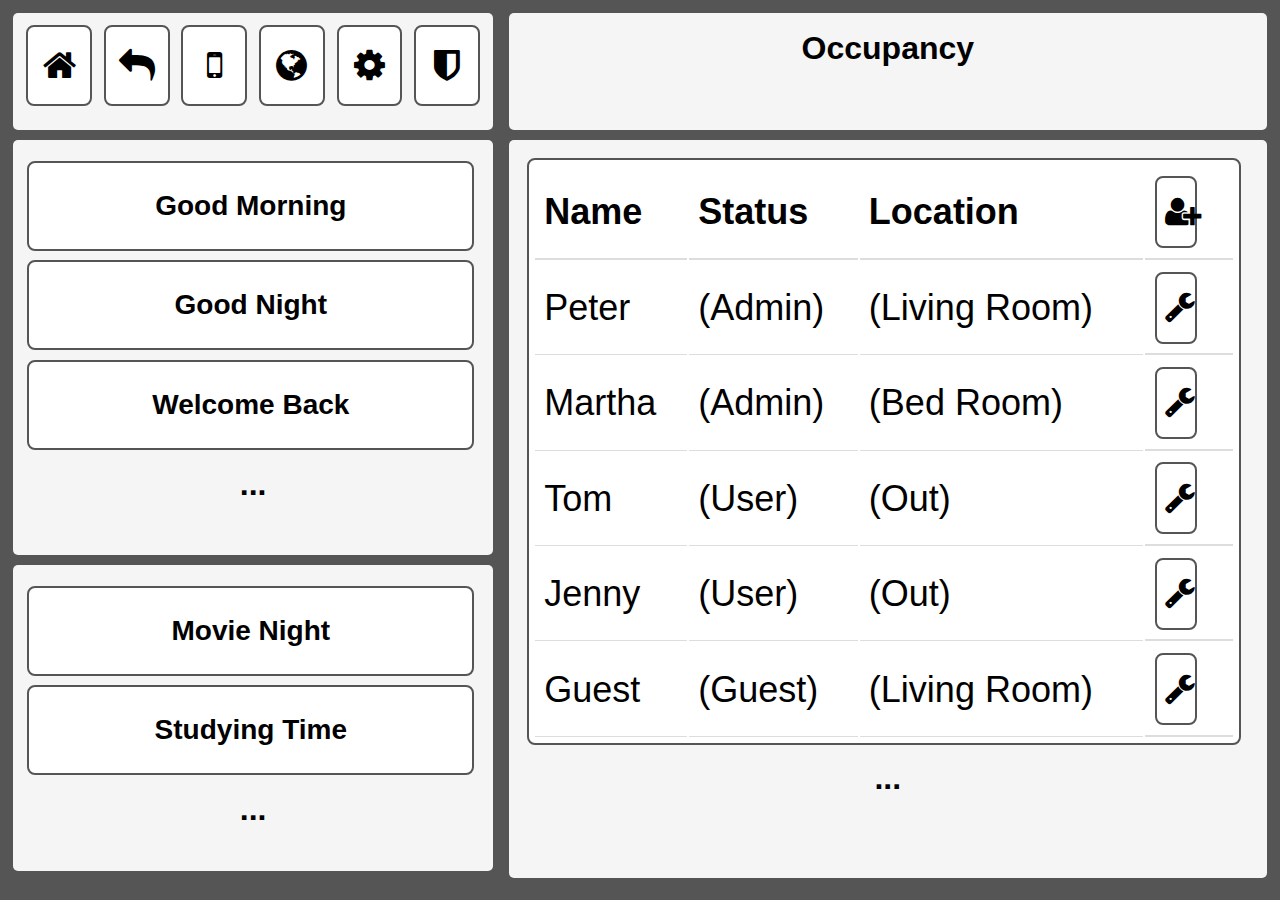
==== occupancy.html @ a0211cd5 "Rename occupancy to occupancy.html" ====
<!DOCTYPE html>
<html lang="en">
<head>
<link rel="stylesheet" href="https://cdnjs.cloudflare.com/ajax/libs/font-awesome/4.7.0/css/font-awesome.min.css">
<title>Occupancy</title>
<meta charset="utf-8">
<meta name="viewport" content="width=device-width, initial-scale=1">
<meta name="viewport" content="height=device-height, initial-scale=1">
<style>
* {
    box-sizing: border-box;
}

body {
    font-family: Arial, Helvetica, sans-serif;
    background-color: #555555;
}
h1 {
    font-family: Arial, Helvetica, sans-serif;
    font-size: 32px;
    margin: 12px;
}
h2 {
    font-family: Arial, Helvetica, sans-serif;
    font-size: 28px;
    margin: 2px;
}
h3 {
    font-family: Arial, Helvetica, sans-serif;
    font-size: 16%;
    margin: none;
    padding-bottom: 6%;
}

/* Style the header */
.header {
	 border: 4px gray;
    border-radius: 5px;
    margin: 5px;
    width: 60%;
    float: right;
    text-align: center;
    font-size: 15px;
    padding: 5px;
    height: 13vh;
    background-color: whitesmoke;
}

.topnav {
	 border: 4px gray;
    border-radius: 5px;
    margin: 5px;
    float: left;
    font-size: 15px;
    width: 38%;
    padding: 5px;
    height: 13vh;
    text-align: center;
    background-color: whitesmoke;
}

/* Create three equal columns that floats next to each other */
.column {
	 border: 4px gray;
    border-radius: 5px;
    margin: 5px;
    width: 60%;
    float: right;
    text-align: center;
    font-size: 15px;
    padding: 3px;
    height: 82vh;
    background-color: whitesmoke;
}


/* Style the footer */
.footer {
    border: 4px gray;
    border-radius: 5px;
    float: left;
    margin: 5px;
    width: 38%;
    padding: 5px;
    height: 46.1vh;
    text-align: center;
    background-color: whitesmoke;
}

.footer2 {
    border: 4px gray;
    border-radius: 5px;
    float: left;
    margin: 5px;
    width: 38%;
    padding: 5px;
    height: 34vh;
    text-align: center;
    background-color: whitesmoke;
	}
   table{
   border: 2px solid #555555;
   border-radius: 8px;
   font-size: 4vh;
   padding: .5vh;
   margin: 2%;
   width: 95%;
   background-color: white;
   color: black;
}
    td {
    padding: 1vh;
    font-size: 4vh;
    text-align: left;
    border-bottom: 1px solid #ddd;
}
	 th {
    padding: 1vh;
    font-size: 4vh;
    text-align: left;
    border-bottom: 2px solid #ddd;
}
	.button1 {
	 width: 14%; 
	 height: 9vh;
	 border-radius: 8px; 
    padding: 4px 8px;
    text-align: center;
    text-decoration: none;
    display: inline-block;
    font-size: 36px;
    margin: -8px .8% 8px .8%;
    cursor: pointer;
    background-color: white;
    color: black;
    border: 2px solid #555555;
}

	 .button1:hover {
    background-color: #555555;
    color: white;
}	
	.button2 {
	 width: 95%; 
	 height: 10vh;
	 border-radius: 8px; 
    padding: 4px 8px;
    text-align: center;
    text-decoration: none;
    display: block;
    font-size: 36px;
    margin: 2%;
    cursor: pointer;
    background-color: white;
    color: black;
    border: 2px solid #555555;
}

	 .button2:hover {
    background-color: #555555;
    color: white;
}
	.button3 {
	 width: 18%; 
	 height: 22vh;
	 border-radius: 8px; 
    padding: 1px 8px;
    text-align: center;
    text-decoration: none;
    display: inline-block;
    font-size: 72px;
    margin: .75%;
    cursor: pointer;
    background-color: white;
    color: black;
    border: 2px solid #555555;
}

	 .button3:hover {
    background-color: #555555;
    color: white;
}
	.button4 {
	 width: 60%; 
	 height: 8vh;
	 border-radius: 8px; 
    padding: 4px 8px;
    text-align: center;
    text-decoration: none;
    display: inline-block;
    font-size: 32px;
    margin: 1%;
    cursor: pointer;
    background-color: white;
    color: black;
    border: 2px solid #555555;
}

	 .button4:hover {
    background-color: #555555;
    color: white;
}	

/* Responsive layout - makes the three columns stack on top of each other instead of next to each other */
@media (max-width: 600px) {
    .column {
        width: 95%;
        float: left;
        height: 90vh;
    }
     .header {
        width: 95%;
        float: left;
        height: 11vh;
    }
    h1 {
        font-size: 22px;
        margin: 8px 2px 8px 2px;
    }
    h2 {
        font-size: 18px;
    }
    h3 {
        font-size: 12px;
    }
    table {
        width: 95%;
        font-size: 4vh;
    }
    th{
		  font-size:3vh;    
    }
    td{
		  font-size:2vh;    
    }
    .topnav {
        width: 95%;
        float: left;
        height: 11vh;
    }
    .footer {
        width: 95%;
        float: left;
    }
    .footer2 {
        width: 95%;
        float: left;
    }
    .button1 {
    height: 48px;
    font-size: 32px;
    }
    .button2 {
    height: 10vh;
    font-size: 24px;
    }
    .button3 {
    width: 30%;
    height: 15vh;
    font-size: 48px;
    }
    .button4 {
    width: 90%;
    height: 7vh;
    font-size: 28px;
    }
}
</style>
</head>
<body>


<div class="header">
  <h1>Occupancy</h1>
</div>


<div class="topnav">
	<p>
		<a href="index"><button class="button1"><i class="fa fa-home"></i></button></a>
		<a href="index"><button class="button1"> <i class="fa fa-mail-reply"></i></button></a>
		<button class="button1"> <i class="fa fa-mobile"></i></button>
		<button class="button1"> <i class="fa fa-globe"></i></button>
		<button class="button1"> <i class="fa fa-gear"></i></button>
		<button class="button1"> <i class="	fa fa-shield"></i></button>
	</p>
</div>

<div class="column">
	<table>
  		<tr>
    		<th>Name</th>
    		<th>Status</th>
    		<th>Location</th>
    		<th><button class="button4"> <i class="fa fa-user-plus"></i></button></th>
  		</tr>
  		<tr>
    		<td>Peter</td>
    		<td>(Admin)</td>
    		<td>(Living Room)</td>
    		<th><button class="button4"> <i class="fa fa-wrench"></i></button></th>
  		</tr>
  		<tr>
    		<td>Martha</td>
    		<td>(Admin)</td>
    		<td>(Bed Room)</td>
    		<th><button class="button4"> <i class="fa fa-wrench"></i></button></th>
  		</tr>
  		<tr>
    		<td>Tom</td>
    		<td>(User)</td>
    		<td>(Out)</td>
    		<th><button class="button4"> <i class="fa fa-wrench"></i></button></th>
  		</tr>
  		<tr>
    		<td>Jenny</td>
    		<td>(User)</td>
    		<td>(Out)</td>
    		<th><button class="button4"> <i class="fa fa-wrench"></i></button></th>
  		</tr>
  		<tr>
    		<td>Guest</td>
    		<td>(Guest)</td>
    		<td>(Living Room)</td>
    		<th><button class="button4"> <i class="fa fa-wrench"></i></button></th>
  		</tr>
	</table>
		<h1>...</h1>
</div>
<div class="footer">
  	<p>
  		<button class="button2"><h2>Good Morning</h2></button>
  		<button class="button2"><h2>Good Night</h2></button>
  		<button class="button2"><h2>Welcome Back</h2></button>
  		<h1>...</h1>
  	</p>
</div>
<div class="footer2">
  <p>
  		<button class="button2"><h2>Movie Night</h2></button>
  		<button class="button2"><h2>Studying Time</h2></button>
  		<h1>...</h1>
  	</p>
</div>

</body>
</html>
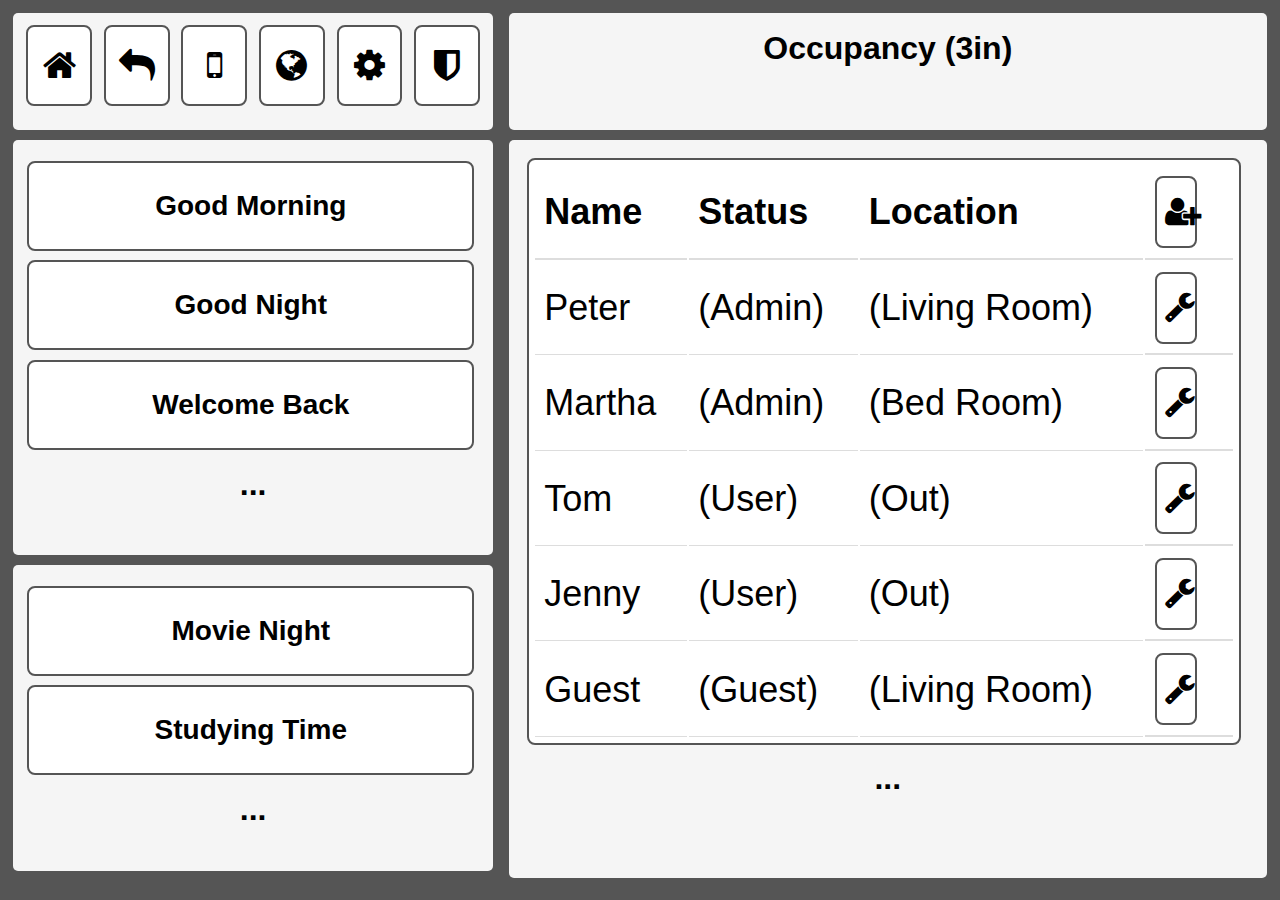
==== commit ed3211bb: "Rename occupancy to occupancy.html" ====
--- a/occupancy.html
+++ b/occupancy.html
@@ -2,276 +2,17 @@
 <html lang="en">
 <head>
 <link rel="stylesheet" href="https://cdnjs.cloudflare.com/ajax/libs/font-awesome/4.7.0/css/font-awesome.min.css">
-<title>Occupancy</title>
+<title>Occupancy (3in)</title>
 <meta charset="utf-8">
 <meta name="viewport" content="width=device-width, initial-scale=1">
 <meta name="viewport" content="height=device-height, initial-scale=1">
-<style>
-* {
-    box-sizing: border-box;
-}
-
-body {
-    font-family: Arial, Helvetica, sans-serif;
-    background-color: #555555;
-}
-h1 {
-    font-family: Arial, Helvetica, sans-serif;
-    font-size: 32px;
-    margin: 12px;
-}
-h2 {
-    font-family: Arial, Helvetica, sans-serif;
-    font-size: 28px;
-    margin: 2px;
-}
-h3 {
-    font-family: Arial, Helvetica, sans-serif;
-    font-size: 16%;
-    margin: none;
-    padding-bottom: 6%;
-}
-
-/* Style the header */
-.header {
-	 border: 4px gray;
-    border-radius: 5px;
-    margin: 5px;
-    width: 60%;
-    float: right;
-    text-align: center;
-    font-size: 15px;
-    padding: 5px;
-    height: 13vh;
-    background-color: whitesmoke;
-}
-
-.topnav {
-	 border: 4px gray;
-    border-radius: 5px;
-    margin: 5px;
-    float: left;
-    font-size: 15px;
-    width: 38%;
-    padding: 5px;
-    height: 13vh;
-    text-align: center;
-    background-color: whitesmoke;
-}
-
-/* Create three equal columns that floats next to each other */
-.column {
-	 border: 4px gray;
-    border-radius: 5px;
-    margin: 5px;
-    width: 60%;
-    float: right;
-    text-align: center;
-    font-size: 15px;
-    padding: 3px;
-    height: 82vh;
-    background-color: whitesmoke;
-}
-
-
-/* Style the footer */
-.footer {
-    border: 4px gray;
-    border-radius: 5px;
-    float: left;
-    margin: 5px;
-    width: 38%;
-    padding: 5px;
-    height: 46.1vh;
-    text-align: center;
-    background-color: whitesmoke;
-}
-
-.footer2 {
-    border: 4px gray;
-    border-radius: 5px;
-    float: left;
-    margin: 5px;
-    width: 38%;
-    padding: 5px;
-    height: 34vh;
-    text-align: center;
-    background-color: whitesmoke;
-	}
-   table{
-   border: 2px solid #555555;
-   border-radius: 8px;
-   font-size: 4vh;
-   padding: .5vh;
-   margin: 2%;
-   width: 95%;
-   background-color: white;
-   color: black;
-}
-    td {
-    padding: 1vh;
-    font-size: 4vh;
-    text-align: left;
-    border-bottom: 1px solid #ddd;
-}
-	 th {
-    padding: 1vh;
-    font-size: 4vh;
-    text-align: left;
-    border-bottom: 2px solid #ddd;
-}
-	.button1 {
-	 width: 14%; 
-	 height: 9vh;
-	 border-radius: 8px; 
-    padding: 4px 8px;
-    text-align: center;
-    text-decoration: none;
-    display: inline-block;
-    font-size: 36px;
-    margin: -8px .8% 8px .8%;
-    cursor: pointer;
-    background-color: white;
-    color: black;
-    border: 2px solid #555555;
-}
-
-	 .button1:hover {
-    background-color: #555555;
-    color: white;
-}	
-	.button2 {
-	 width: 95%; 
-	 height: 10vh;
-	 border-radius: 8px; 
-    padding: 4px 8px;
-    text-align: center;
-    text-decoration: none;
-    display: block;
-    font-size: 36px;
-    margin: 2%;
-    cursor: pointer;
-    background-color: white;
-    color: black;
-    border: 2px solid #555555;
-}
-
-	 .button2:hover {
-    background-color: #555555;
-    color: white;
-}
-	.button3 {
-	 width: 18%; 
-	 height: 22vh;
-	 border-radius: 8px; 
-    padding: 1px 8px;
-    text-align: center;
-    text-decoration: none;
-    display: inline-block;
-    font-size: 72px;
-    margin: .75%;
-    cursor: pointer;
-    background-color: white;
-    color: black;
-    border: 2px solid #555555;
-}
-
-	 .button3:hover {
-    background-color: #555555;
-    color: white;
-}
-	.button4 {
-	 width: 60%; 
-	 height: 8vh;
-	 border-radius: 8px; 
-    padding: 4px 8px;
-    text-align: center;
-    text-decoration: none;
-    display: inline-block;
-    font-size: 32px;
-    margin: 1%;
-    cursor: pointer;
-    background-color: white;
-    color: black;
-    border: 2px solid #555555;
-}
-
-	 .button4:hover {
-    background-color: #555555;
-    color: white;
-}	
-
-/* Responsive layout - makes the three columns stack on top of each other instead of next to each other */
-@media (max-width: 600px) {
-    .column {
-        width: 95%;
-        float: left;
-        height: 90vh;
-    }
-     .header {
-        width: 95%;
-        float: left;
-        height: 11vh;
-    }
-    h1 {
-        font-size: 22px;
-        margin: 8px 2px 8px 2px;
-    }
-    h2 {
-        font-size: 18px;
-    }
-    h3 {
-        font-size: 12px;
-    }
-    table {
-        width: 95%;
-        font-size: 4vh;
-    }
-    th{
-		  font-size:3vh;    
-    }
-    td{
-		  font-size:2vh;    
-    }
-    .topnav {
-        width: 95%;
-        float: left;
-        height: 11vh;
-    }
-    .footer {
-        width: 95%;
-        float: left;
-    }
-    .footer2 {
-        width: 95%;
-        float: left;
-    }
-    .button1 {
-    height: 48px;
-    font-size: 32px;
-    }
-    .button2 {
-    height: 10vh;
-    font-size: 24px;
-    }
-    .button3 {
-    width: 30%;
-    height: 15vh;
-    font-size: 48px;
-    }
-    .button4 {
-    width: 90%;
-    height: 7vh;
-    font-size: 28px;
-    }
-}
-</style>
+<link href="style.css" rel="stylesheet" /> 
 </head>
 <body>
 
 
 <div class="header">
-  <h1>Occupancy</h1>
+  <h1>Occupancy (3in)</h1>
 </div>
 
 
@@ -329,7 +70,7 @@
 </div>
 <div class="footer">
   	<p>
-  		<button class="button2"><h2>Good Morning</h2></button>
+  		<a href="Good Morning"><button class="button2"><h2>Good Morning</h2></button></a>
   		<button class="button2"><h2>Good Night</h2></button>
   		<button class="button2"><h2>Welcome Back</h2></button>
   		<h1>...</h1>
@@ -337,7 +78,7 @@
 </div>
 <div class="footer2">
   <p>
-  		<button class="button2"><h2>Movie Night</h2></button>
+  		<a href="Movie Night"><button class="button2"><h2>Movie Night</h2></button></a>
   		<button class="button2"><h2>Studying Time</h2></button>
   		<h1>...</h1>
   	</p>
--- a/style.css
+++ b/style.css
@@ -0,0 +1,261 @@
+* {
+    box-sizing: border-box;
+}
+
+body {
+    font-family: Arial, Helvetica, sans-serif;
+    background-color: #555555;
+}
+h1 {
+    font-family: Arial, Helvetica, sans-serif;
+    font-size: 32px;
+    margin: 12px;
+}
+h2 {
+    font-family: Arial, Helvetica, sans-serif;
+    font-size: 28px;
+    margin: 2px;
+}
+h3 {
+    font-family: Arial, Helvetica, sans-serif;
+    font-size: 16%;
+    margin: none;
+    padding-bottom: 6%;
+}
+
+/* Style the header */
+.header {
+	 border: 4px gray;
+    border-radius: 5px;
+    margin: 5px;
+    width: 60%;
+    float: right;
+    text-align: center;
+    font-size: 15px;
+    padding: 5px;
+    height: 13vh;
+    background-color: whitesmoke;
+}
+
+.topnav {
+	 border: 4px gray;
+    border-radius: 5px;
+    margin: 5px;
+    float: left;
+    font-size: 15px;
+    width: 38%;
+    padding: 5px;
+    height: 13vh;
+    text-align: center;
+    background-color: whitesmoke;
+}
+
+/* Create three equal columns that floats next to each other */
+.column {
+	 border: 4px gray;
+    border-radius: 5px;
+    margin: 5px;
+    width: 60%;
+    float: right;
+    text-align: center;
+    font-size: 15px;
+    padding: 3px;
+    height: 82vh;
+    background-color: whitesmoke;
+}
+
+
+/* Style the footer */
+.footer {
+    border: 4px gray;
+    border-radius: 5px;
+    float: left;
+    margin: 5px;
+    width: 38%;
+    padding: 5px;
+    height: 46.1vh;
+    text-align: center;
+    background-color: whitesmoke;
+}
+
+.footer2 {
+    border: 4px gray;
+    border-radius: 5px;
+    float: left;
+    margin: 5px;
+    width: 38%;
+    padding: 5px;
+    height: 34vh;
+    text-align: center;
+    background-color: whitesmoke;
+	}
+   table{
+   border: 2px solid #555555;
+   border-radius: 8px;
+   font-size: 4vh;
+   padding: .5vh;
+   margin: 2%;
+   width: 95%;
+   background-color: white;
+   color: black;
+}
+    td {
+    padding: 1vh;
+    font-size: 4vh;
+    text-align: left;
+    border-bottom: 1px solid #ddd;
+}
+	 th {
+    padding: 1vh;
+    font-size: 4vh;
+    text-align: left;
+    border-bottom: 2px solid #ddd;
+}
+	.button1 {
+	 width: 14%; 
+	 height: 9vh;
+	 border-radius: 8px; 
+    padding: 4px 8px;
+    text-align: center;
+    text-decoration: none;
+    display: inline-block;
+    font-size: 36px;
+    margin: -8px .8% 8px .8%;
+    cursor: pointer;
+    background-color: white;
+    color: black;
+    border: 2px solid #555555;
+}
+
+	 .button1:hover {
+    background-color: #555555;
+    color: white;
+}	
+	.button2 {
+	 width: 95%; 
+	 height: 10vh;
+	 border-radius: 8px; 
+    padding: 4px 8px;
+    text-align: center;
+    text-decoration: none;
+    display: block;
+    font-size: 36px;
+    margin: 2%;
+    cursor: pointer;
+    background-color: white;
+    color: black;
+    border: 2px solid #555555;
+}
+
+	 .button2:hover {
+    background-color: #555555;
+    color: white;
+}
+	.button3 {
+	 width: 18%; 
+	 height: 22vh;
+	 border-radius: 8px; 
+    padding: 1px 8px;
+    text-align: center;
+    text-decoration: none;
+    display: inline-block;
+    font-size: 72px;
+    margin: .75%;
+    cursor: pointer;
+    background-color: white;
+    color: black;
+    border: 2px solid #555555;
+}
+
+	 .button3:hover {
+    background-color: #555555;
+    color: white;
+}
+	.button4 {
+	 width: 60%; 
+	 height: 8vh;
+	 border-radius: 8px; 
+    padding: 4px 8px;
+    text-align: center;
+    text-decoration: none;
+    display: inline-block;
+    font-size: 32px;
+    margin: 1%;
+    cursor: pointer;
+    background-color: white;
+    color: black;
+    border: 2px solid #555555;
+}
+
+	 .button4:hover {
+    background-color: #555555;
+    color: white;
+}	
+	 a:link {
+    text-decoration: none;
+}
+
+/* Responsive layout - makes the three columns stack on top of each other instead of next to each other */
+@media (max-width: 600px) {
+    .column {
+        width: 95%;
+        float: left;
+        height: 90vh;
+    }
+     .header {
+        width: 95%;
+        float: left;
+        height: 11vh;
+    }
+    h1 {
+        font-size: 22px;
+        margin: 8px 2px 8px 2px;
+    }
+    h2 {
+        font-size: 18px;
+    }
+    h3 {
+        font-size: 12px;
+    }
+    table {
+        width: 95%;
+        font-size: 4vh;
+    }
+    th{
+		  font-size:3vh;    
+    }
+    td{
+		  font-size:2vh;    
+    }
+    .topnav {
+        width: 95%;
+        float: left;
+        height: 11vh;
+    }
+    .footer {
+        width: 95%;
+        float: left;
+    }
+    .footer2 {
+        width: 95%;
+        float: left;
+    }
+    .button1 {
+    height: 48px;
+    font-size: 32px;
+    }
+    .button2 {
+    height: 10vh;
+    font-size: 24px;
+    }
+    .button3 {
+    width: 30%;
+    height: 15vh;
+    font-size: 48px;
+    }
+    .button4 {
+    width: 90%;
+    height: 7vh;
+    font-size: 28px;
+    }
+}